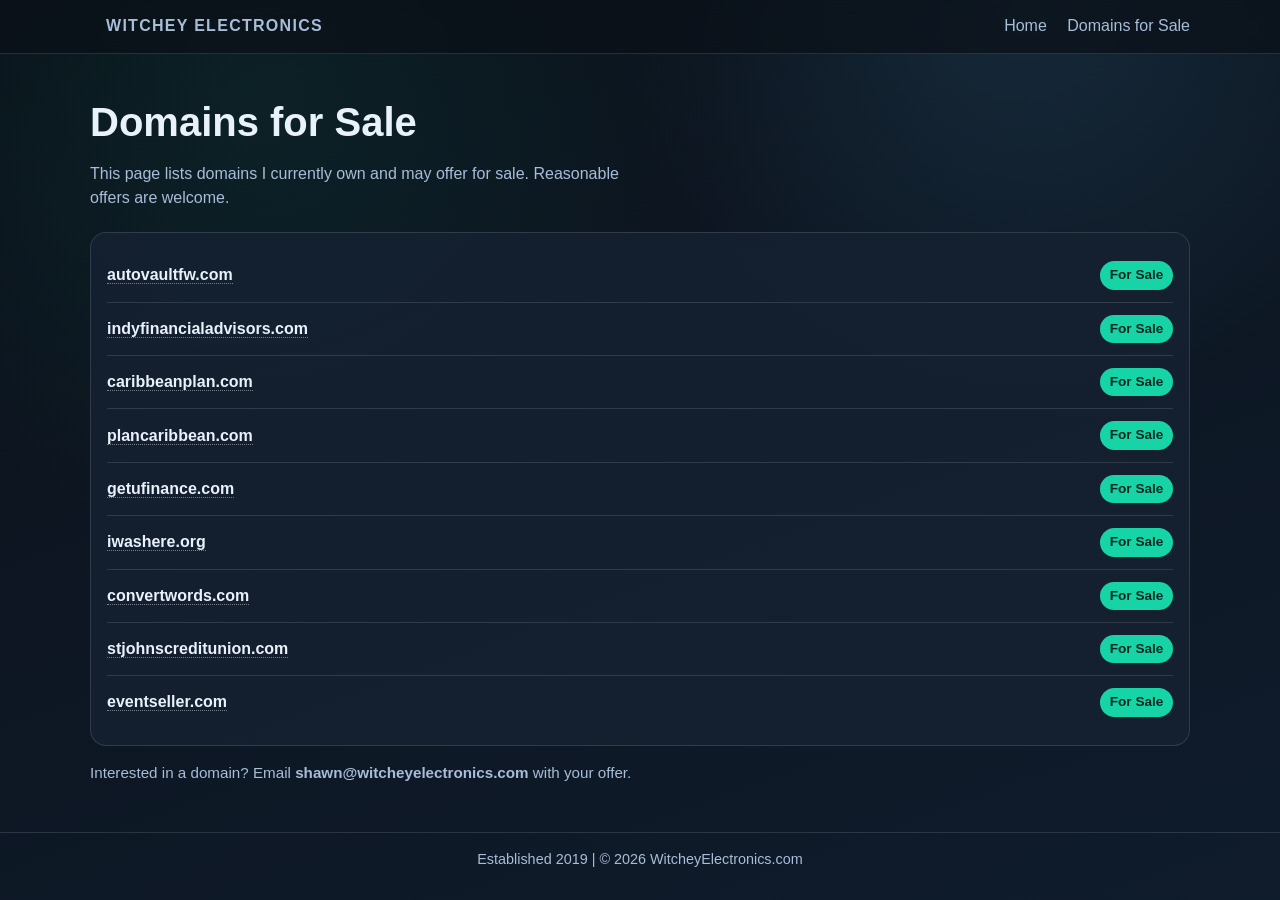
==== domains.html @ e6d0ac03 "Add files via upload" ====
<!DOCTYPE html>
<html lang="en">
<head>
  <meta charset="UTF-8" />
  <meta name="viewport" content="width=device-width, initial-scale=1.0" />
  <title>Domains for Sale | Witchey Electronics</title>
  <meta name="description" content="Domains currently available from Witchey Electronics." />
  <style>
    :root {
      --bg: #0a1018;
      --bg-soft: #111a26;
      --card: #162232;
      --text: #e9f1fb;
      --muted: #a8bdd8;
      --accent: #17d4a7;
      --accent-2: #5cc5ff;
      --border: rgba(255, 255, 255, 0.12);
    }

    * {
      box-sizing: border-box;
      margin: 0;
      padding: 0;
    }

    body {
      font-family: "Trebuchet MS", "Segoe UI", sans-serif;
      background:
        radial-gradient(circle at 20% 10%, rgba(23, 212, 167, 0.08), transparent 35%),
        radial-gradient(circle at 80% 0%, rgba(92, 197, 255, 0.12), transparent 30%),
        linear-gradient(160deg, var(--bg) 0%, #0d1622 45%, #0f1c2c 100%);
      color: var(--text);
      line-height: 1.5;
      min-height: 100vh;
    }

    .frame {
      width: min(1100px, 92%);
      margin: 0 auto;
    }

    header {
      position: sticky;
      top: 0;
      backdrop-filter: blur(8px);
      background: rgba(10, 16, 24, 0.7);
      border-bottom: 1px solid var(--border);
      z-index: 10;
    }

    .nav {
      display: flex;
      align-items: center;
      justify-content: space-between;
      padding: 0.9rem 0;
    }

    .brand {
      text-transform: uppercase;
      letter-spacing: 0.08em;
      font-weight: 700;
      color: var(--text);
      text-decoration: none;
    }

    .nav a {
      color: var(--muted);
      text-decoration: none;
      margin-left: 1rem;
    }

    .nav a:hover {
      color: var(--accent);
    }

    main {
      padding: 2.4rem 0 3rem;
    }

    h1 {
      font-size: clamp(1.8rem, 3.2vw, 2.5rem);
      margin-bottom: 0.6rem;
    }

    .intro {
      color: var(--muted);
      margin-bottom: 1.4rem;
      max-width: 60ch;
    }

    .panel {
      border: 1px solid var(--border);
      background: rgba(22, 34, 50, 0.85);
      border-radius: 1rem;
      padding: 1rem;
    }

    .row {
      display: grid;
      grid-template-columns: 1fr auto;
      gap: 0.8rem;
      align-items: center;
      padding: 0.75rem 0;
      border-bottom: 1px solid var(--border);
    }

    .row:last-child {
      border-bottom: 0;
    }

    .name {
      font-weight: 700;
    }

    .domain-link {
      color: var(--text);
      text-decoration: none;
      border-bottom: 1px dotted rgba(233, 241, 251, 0.45);
    }

    .domain-link:hover {
      color: var(--accent);
      border-bottom-color: var(--accent);
    }

    .status {
      color: #03281f;
      background: var(--accent);
      border-radius: 999px;
      padding: 0.25rem 0.6rem;
      font-size: 0.85rem;
      font-weight: 700;
    }

    .footnote {
      margin-top: 1rem;
      color: var(--muted);
      font-size: 0.95rem;
    }

    footer {
      border-top: 1px solid var(--border);
      color: var(--muted);
      padding: 1rem 0 1.6rem;
      font-size: 0.9rem;
      text-align: center;
    }

    @media (max-width: 900px) {
      .nav {
        flex-wrap: wrap;
        gap: 0.4rem;
      }

      .nav a {
        margin-left: 0.7rem;
      }
    }
  </style>
</head>
<body>
  <header>
    <div class="frame nav">
      <a class="brand" href="/">Witchey Electronics</a>
      <nav>
        <a href="/">Home</a>
        <a href="/domains">Domains for Sale</a>
      </nav>
    </div>
  </header>

  <main class="frame">
    <h1>Domains for Sale</h1>
    <p class="intro">
      This page lists domains I currently own and may offer for sale. Reasonable offers are welcome.
    </p>

    <section class="panel" aria-label="Domain list">
      <div class="row">
        <div class="name"><a class="domain-link" href="https://autovaultfw.com" target="_blank" rel="noopener noreferrer">autovaultfw.com</a></div>
        <div class="status">For Sale</div>
      </div>
      <div class="row">
        <div class="name"><a class="domain-link" href="https://indyfinancialadvisors.com" target="_blank" rel="noopener noreferrer">indyfinancialadvisors.com</a></div>
        <div class="status">For Sale</div>
      </div>
      <div class="row">
        <div class="name"><a class="domain-link" href="https://caribbeanplan.com" target="_blank" rel="noopener noreferrer">caribbeanplan.com</a></div>
        <div class="status">For Sale</div>
      </div>
      <div class="row">
        <div class="name"><a class="domain-link" href="https://plancaribbean.com" target="_blank" rel="noopener noreferrer">plancaribbean.com</a></div>
        <div class="status">For Sale</div>
      </div>
      <div class="row">
        <div class="name"><a class="domain-link" href="https://getufinance.com" target="_blank" rel="noopener noreferrer">getufinance.com</a></div>
        <div class="status">For Sale</div>
      </div>
      <div class="row">
        <div class="name"><a class="domain-link" href="https://iwashere.org" target="_blank" rel="noopener noreferrer">iwashere.org</a></div>
        <div class="status">For Sale</div>
      </div>
      <div class="row">
        <div class="name"><a class="domain-link" href="https://convertwords.com" target="_blank" rel="noopener noreferrer">convertwords.com</a></div>
        <div class="status">For Sale</div>
      </div>
      <div class="row">
        <div class="name"><a class="domain-link" href="https://stjohnscreditunion.com" target="_blank" rel="noopener noreferrer">stjohnscreditunion.com</a></div>
        <div class="status">For Sale</div>
      </div>
      <div class="row">
        <div class="name"><a class="domain-link" href="https://eventseller.com" target="_blank" rel="noopener noreferrer">eventseller.com</a></div>
        <div class="status">For Sale</div>
      </div>
    </section>

    <p class="footnote">Interested in a domain? Email <strong>shawn@witcheyelectronics.com</strong> with your offer.</p>
  </main>

  <footer>
    <div class="frame">Established 2019 | &copy; <span id="year"></span> WitcheyElectronics.com</div>
  </footer>

  <script>
    document.getElementById('year').textContent = new Date().getFullYear();
  </script>
</body>
</html>
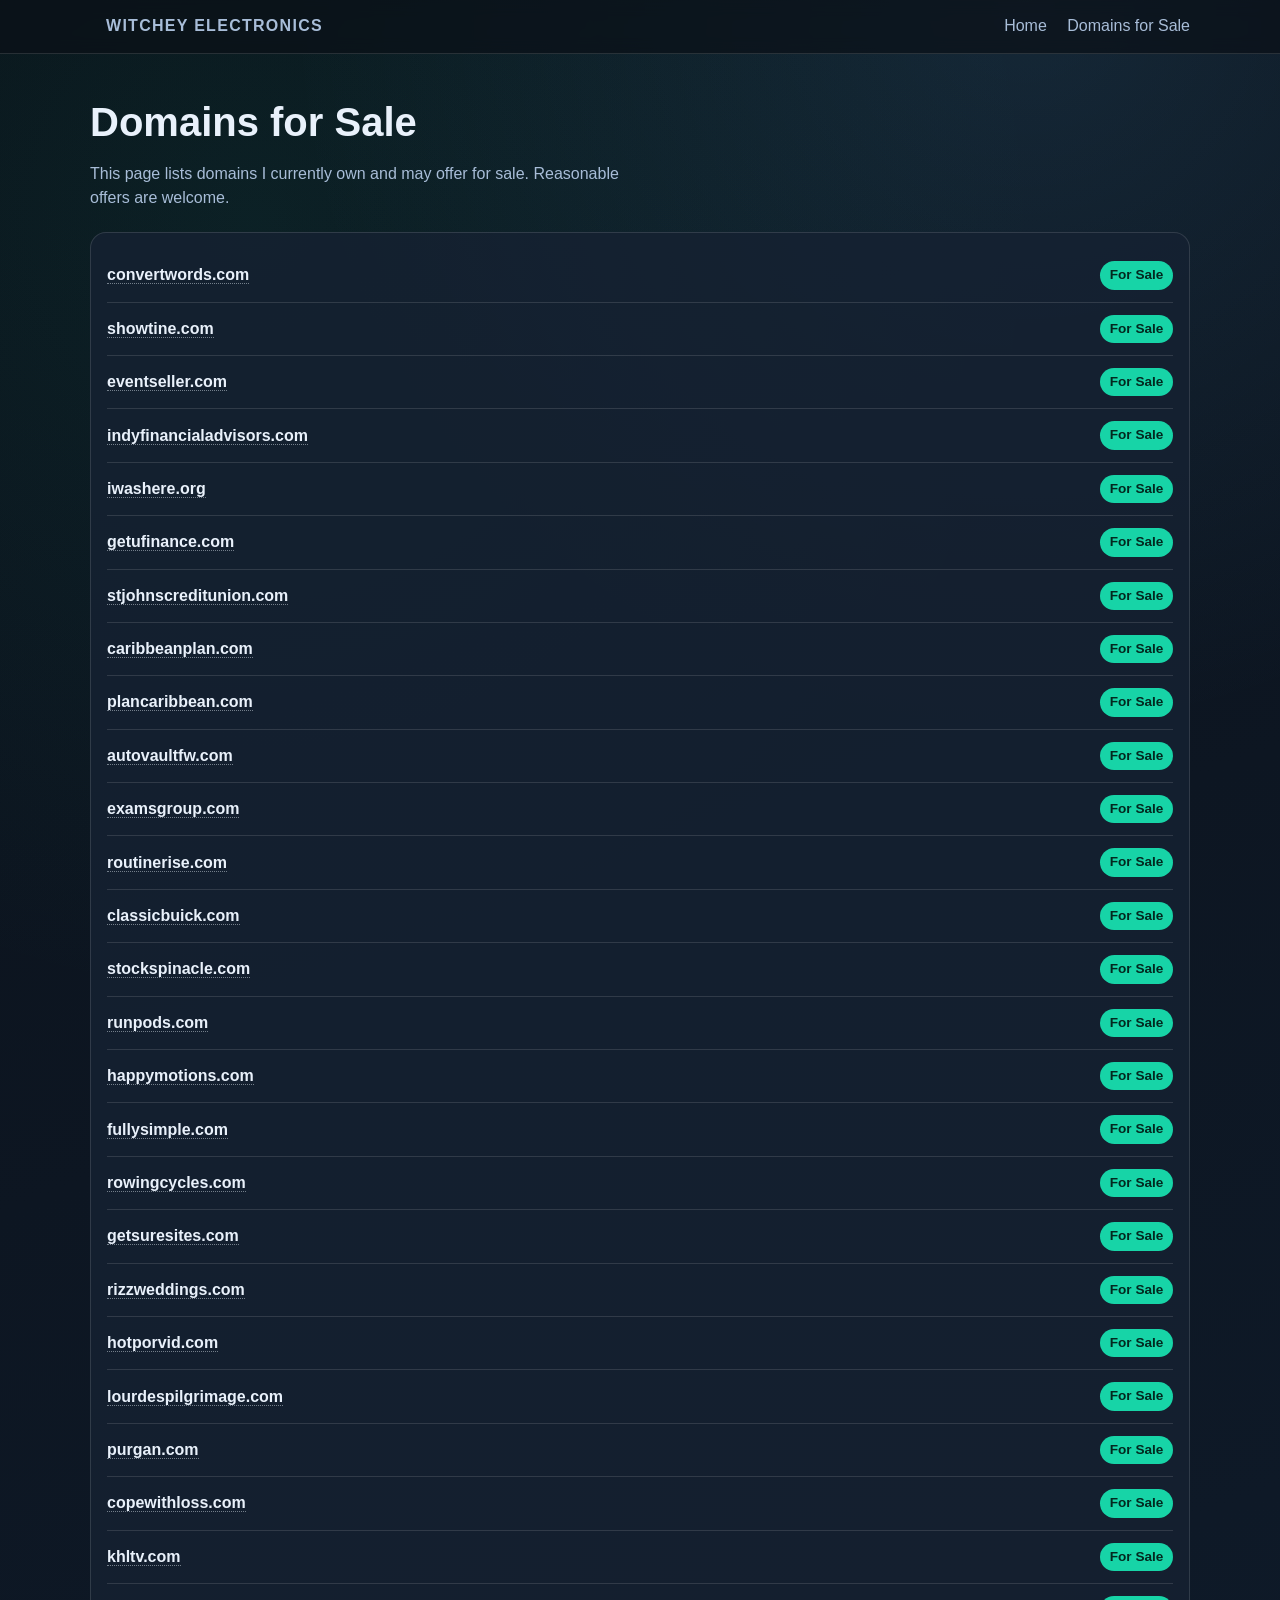
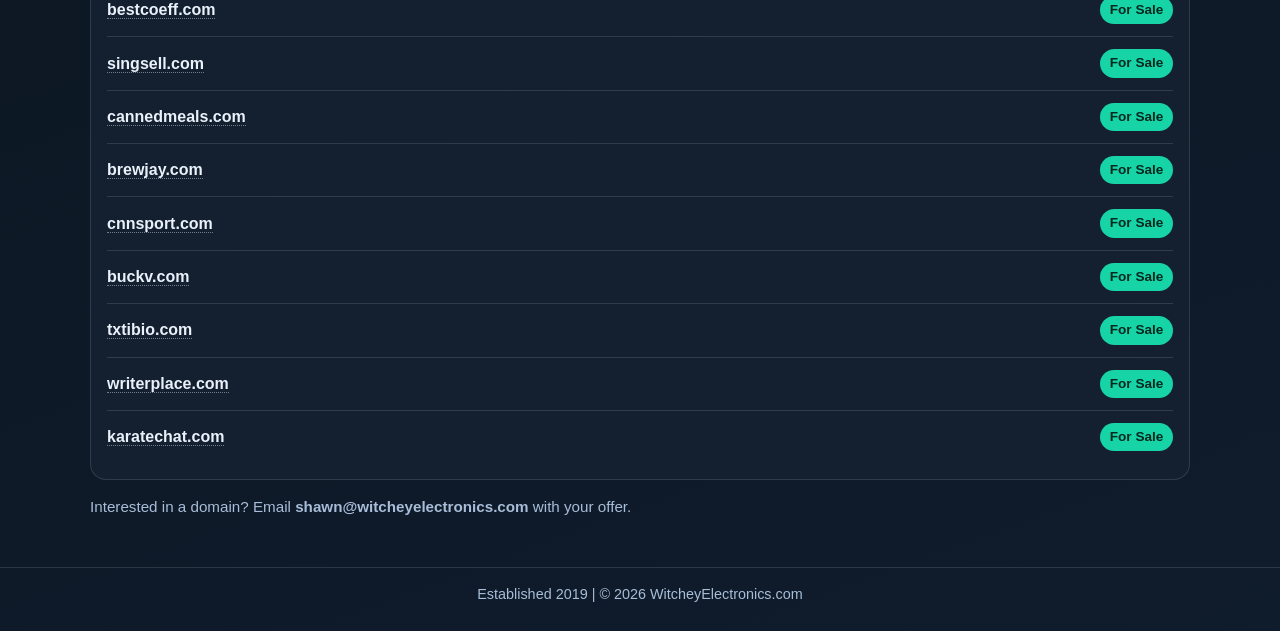
==== commit 6f050e5d: "Add files via upload" ====
--- a/domains.html
+++ b/domains.html
@@ -177,39 +177,139 @@
 
     <section class="panel" aria-label="Domain list">
       <div class="row">
+        <div class="name"><a class="domain-link" href="https://convertwords.com" target="_blank" rel="noopener noreferrer">convertwords.com</a></div>
+        <div class="status">For Sale</div>
+      </div>
+      <div class="row">
+        <div class="name"><a class="domain-link" href="https://showtine.com" target="_blank" rel="noopener noreferrer">showtine.com</a></div>
+        <div class="status">For Sale</div>
+      </div>
+      <div class="row">
+        <div class="name"><a class="domain-link" href="https://eventseller.com" target="_blank" rel="noopener noreferrer">eventseller.com</a></div>
+        <div class="status">For Sale</div>
+      </div>
+      <div class="row">
+        <div class="name"><a class="domain-link" href="https://indyfinancialadvisors.com" target="_blank" rel="noopener noreferrer">indyfinancialadvisors.com</a></div>
+        <div class="status">For Sale</div>
+      </div>
+      <div class="row">
+        <div class="name"><a class="domain-link" href="https://iwashere.org" target="_blank" rel="noopener noreferrer">iwashere.org</a></div>
+        <div class="status">For Sale</div>
+      </div>
+      <div class="row">
+        <div class="name"><a class="domain-link" href="https://getufinance.com" target="_blank" rel="noopener noreferrer">getufinance.com</a></div>
+        <div class="status">For Sale</div>
+      </div>
+      <div class="row">
+        <div class="name"><a class="domain-link" href="https://stjohnscreditunion.com" target="_blank" rel="noopener noreferrer">stjohnscreditunion.com</a></div>
+        <div class="status">For Sale</div>
+      </div>
+      <div class="row">
+        <div class="name"><a class="domain-link" href="https://caribbeanplan.com" target="_blank" rel="noopener noreferrer">caribbeanplan.com</a></div>
+        <div class="status">For Sale</div>
+      </div>
+      <div class="row">
+        <div class="name"><a class="domain-link" href="https://plancaribbean.com" target="_blank" rel="noopener noreferrer">plancaribbean.com</a></div>
+        <div class="status">For Sale</div>
+      </div>
+      <div class="row">
         <div class="name"><a class="domain-link" href="https://autovaultfw.com" target="_blank" rel="noopener noreferrer">autovaultfw.com</a></div>
         <div class="status">For Sale</div>
       </div>
       <div class="row">
-        <div class="name"><a class="domain-link" href="https://indyfinancialadvisors.com" target="_blank" rel="noopener noreferrer">indyfinancialadvisors.com</a></div>
-        <div class="status">For Sale</div>
-      </div>
-      <div class="row">
-        <div class="name"><a class="domain-link" href="https://caribbeanplan.com" target="_blank" rel="noopener noreferrer">caribbeanplan.com</a></div>
-        <div class="status">For Sale</div>
-      </div>
-      <div class="row">
-        <div class="name"><a class="domain-link" href="https://plancaribbean.com" target="_blank" rel="noopener noreferrer">plancaribbean.com</a></div>
-        <div class="status">For Sale</div>
-      </div>
-      <div class="row">
-        <div class="name"><a class="domain-link" href="https://getufinance.com" target="_blank" rel="noopener noreferrer">getufinance.com</a></div>
-        <div class="status">For Sale</div>
-      </div>
-      <div class="row">
-        <div class="name"><a class="domain-link" href="https://iwashere.org" target="_blank" rel="noopener noreferrer">iwashere.org</a></div>
-        <div class="status">For Sale</div>
-      </div>
-      <div class="row">
-        <div class="name"><a class="domain-link" href="https://convertwords.com" target="_blank" rel="noopener noreferrer">convertwords.com</a></div>
-        <div class="status">For Sale</div>
-      </div>
-      <div class="row">
-        <div class="name"><a class="domain-link" href="https://stjohnscreditunion.com" target="_blank" rel="noopener noreferrer">stjohnscreditunion.com</a></div>
-        <div class="status">For Sale</div>
-      </div>
-      <div class="row">
-        <div class="name"><a class="domain-link" href="https://eventseller.com" target="_blank" rel="noopener noreferrer">eventseller.com</a></div>
+        <div class="name"><a class="domain-link" href="https://examsgroup.com" target="_blank" rel="noopener noreferrer">examsgroup.com</a></div>
+        <div class="status">For Sale</div>
+      </div>
+      <div class="row">
+        <div class="name"><a class="domain-link" href="https://routinerise.com" target="_blank" rel="noopener noreferrer">routinerise.com</a></div>
+        <div class="status">For Sale</div>
+      </div>
+      <div class="row">
+        <div class="name"><a class="domain-link" href="https://classicbuick.com" target="_blank" rel="noopener noreferrer">classicbuick.com</a></div>
+        <div class="status">For Sale</div>
+      </div>
+      <div class="row">
+        <div class="name"><a class="domain-link" href="https://stockspinacle.com" target="_blank" rel="noopener noreferrer">stockspinacle.com</a></div>
+        <div class="status">For Sale</div>
+      </div>
+      <div class="row">
+        <div class="name"><a class="domain-link" href="https://runpods.com" target="_blank" rel="noopener noreferrer">runpods.com</a></div>
+        <div class="status">For Sale</div>
+      </div>
+      <div class="row">
+        <div class="name"><a class="domain-link" href="https://happymotions.com" target="_blank" rel="noopener noreferrer">happymotions.com</a></div>
+        <div class="status">For Sale</div>
+      </div>
+      <div class="row">
+        <div class="name"><a class="domain-link" href="https://fullysimple.com" target="_blank" rel="noopener noreferrer">fullysimple.com</a></div>
+        <div class="status">For Sale</div>
+      </div>
+      <div class="row">
+        <div class="name"><a class="domain-link" href="https://rowingcycles.com" target="_blank" rel="noopener noreferrer">rowingcycles.com</a></div>
+        <div class="status">For Sale</div>
+      </div>
+      <div class="row">
+        <div class="name"><a class="domain-link" href="https://getsuresites.com" target="_blank" rel="noopener noreferrer">getsuresites.com</a></div>
+        <div class="status">For Sale</div>
+      </div>
+      <div class="row">
+        <div class="name"><a class="domain-link" href="https://rizzweddings.com" target="_blank" rel="noopener noreferrer">rizzweddings.com</a></div>
+        <div class="status">For Sale</div>
+      </div>
+      <div class="row">
+        <div class="name"><a class="domain-link" href="https://hotporvid.com" target="_blank" rel="noopener noreferrer">hotporvid.com</a></div>
+        <div class="status">For Sale</div>
+      </div>
+      <div class="row">
+        <div class="name"><a class="domain-link" href="https://lourdespilgrimage.com" target="_blank" rel="noopener noreferrer">lourdespilgrimage.com</a></div>
+        <div class="status">For Sale</div>
+      </div>
+      <div class="row">
+        <div class="name"><a class="domain-link" href="https://purgan.com" target="_blank" rel="noopener noreferrer">purgan.com</a></div>
+        <div class="status">For Sale</div>
+      </div>
+      <div class="row">
+        <div class="name"><a class="domain-link" href="https://copewithloss.com" target="_blank" rel="noopener noreferrer">copewithloss.com</a></div>
+        <div class="status">For Sale</div>
+      </div>
+      <div class="row">
+        <div class="name"><a class="domain-link" href="https://khltv.com" target="_blank" rel="noopener noreferrer">khltv.com</a></div>
+        <div class="status">For Sale</div>
+      </div>
+      <div class="row">
+        <div class="name"><a class="domain-link" href="https://bestcoeff.com" target="_blank" rel="noopener noreferrer">bestcoeff.com</a></div>
+        <div class="status">For Sale</div>
+      </div>
+      <div class="row">
+        <div class="name"><a class="domain-link" href="https://singsell.com" target="_blank" rel="noopener noreferrer">singsell.com</a></div>
+        <div class="status">For Sale</div>
+      </div>
+      <div class="row">
+        <div class="name"><a class="domain-link" href="https://cannedmeals.com" target="_blank" rel="noopener noreferrer">cannedmeals.com</a></div>
+        <div class="status">For Sale</div>
+      </div>
+      <div class="row">
+        <div class="name"><a class="domain-link" href="https://brewjay.com" target="_blank" rel="noopener noreferrer">brewjay.com</a></div>
+        <div class="status">For Sale</div>
+      </div>
+      <div class="row">
+        <div class="name"><a class="domain-link" href="https://cnnsport.com" target="_blank" rel="noopener noreferrer">cnnsport.com</a></div>
+        <div class="status">For Sale</div>
+      </div>
+      <div class="row">
+        <div class="name"><a class="domain-link" href="https://buckv.com" target="_blank" rel="noopener noreferrer">buckv.com</a></div>
+        <div class="status">For Sale</div>
+      </div>
+      <div class="row">
+        <div class="name"><a class="domain-link" href="https://txtibio.com" target="_blank" rel="noopener noreferrer">txtibio.com</a></div>
+        <div class="status">For Sale</div>
+      </div>
+      <div class="row">
+        <div class="name"><a class="domain-link" href="https://writerplace.com" target="_blank" rel="noopener noreferrer">writerplace.com</a></div>
+        <div class="status">For Sale</div>
+      </div>
+      <div class="row">
+        <div class="name"><a class="domain-link" href="https://karatechat.com" target="_blank" rel="noopener noreferrer">karatechat.com</a></div>
         <div class="status">For Sale</div>
       </div>
     </section>
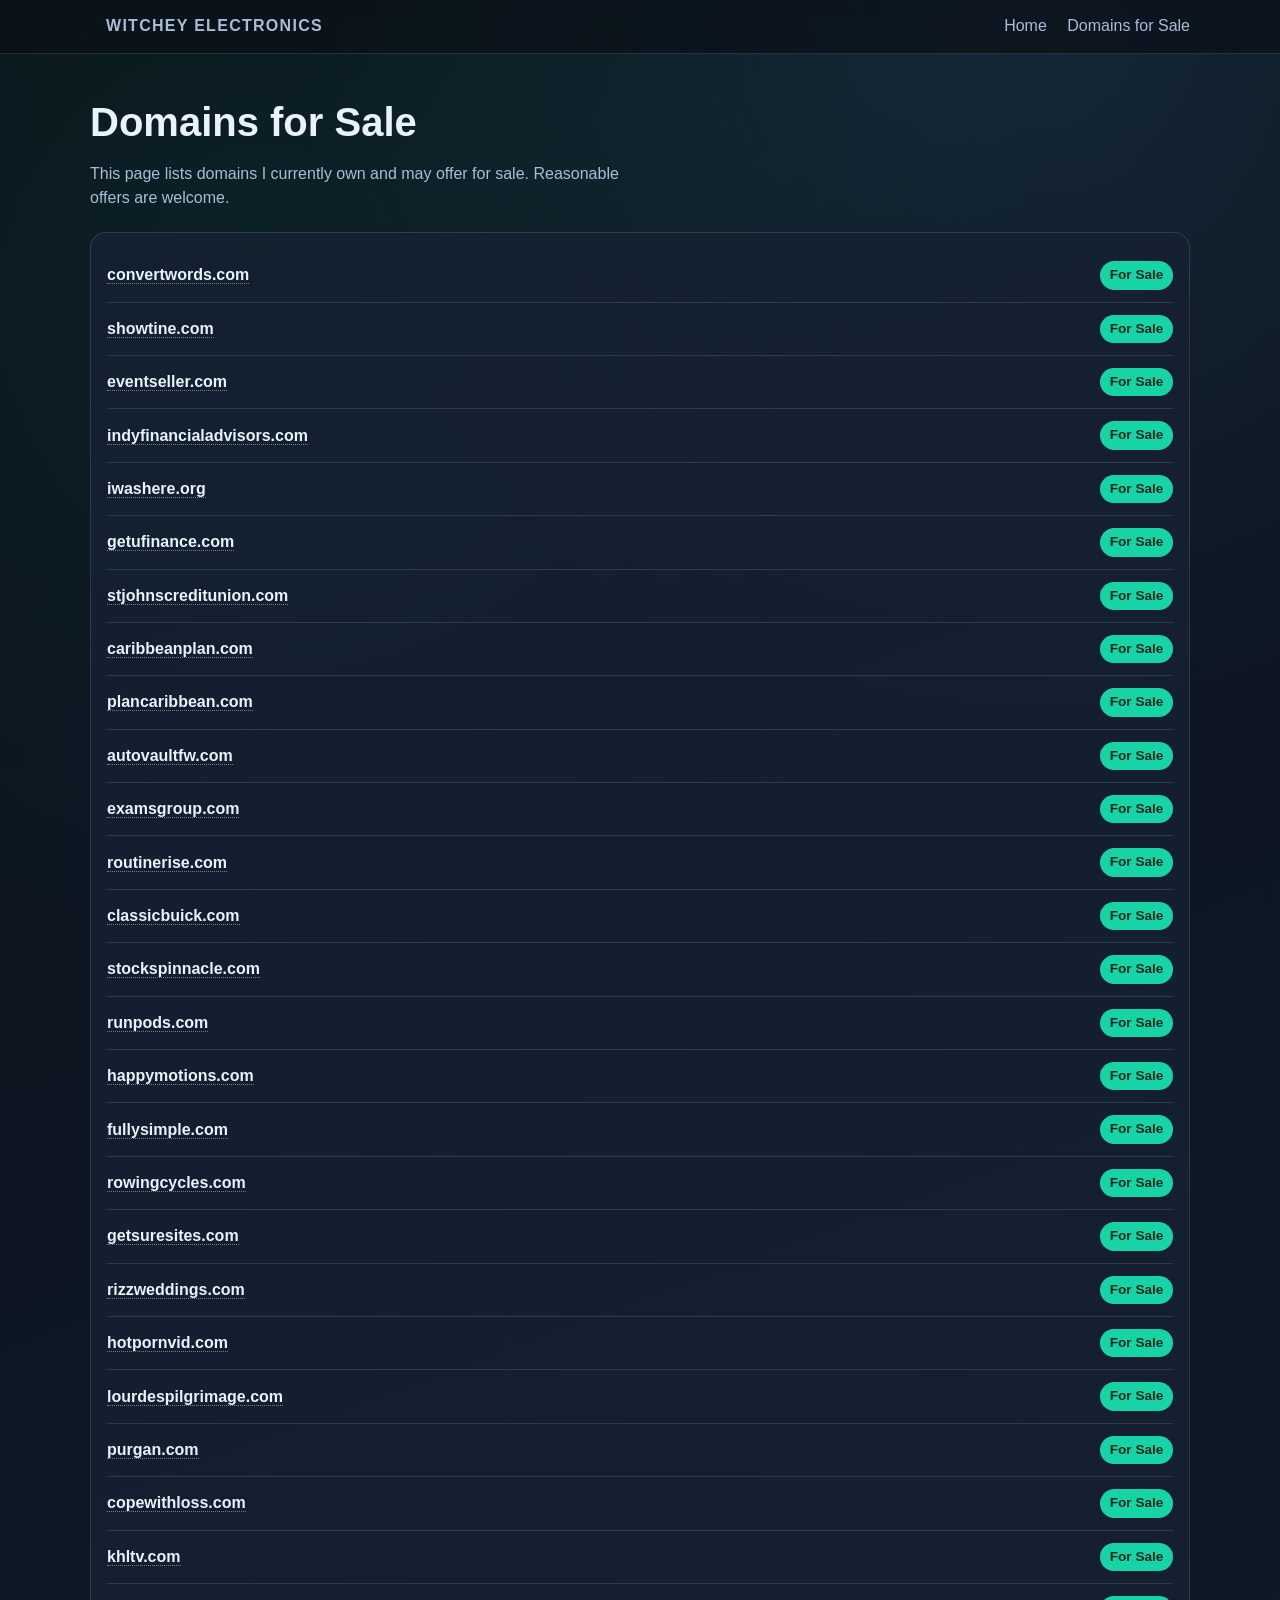
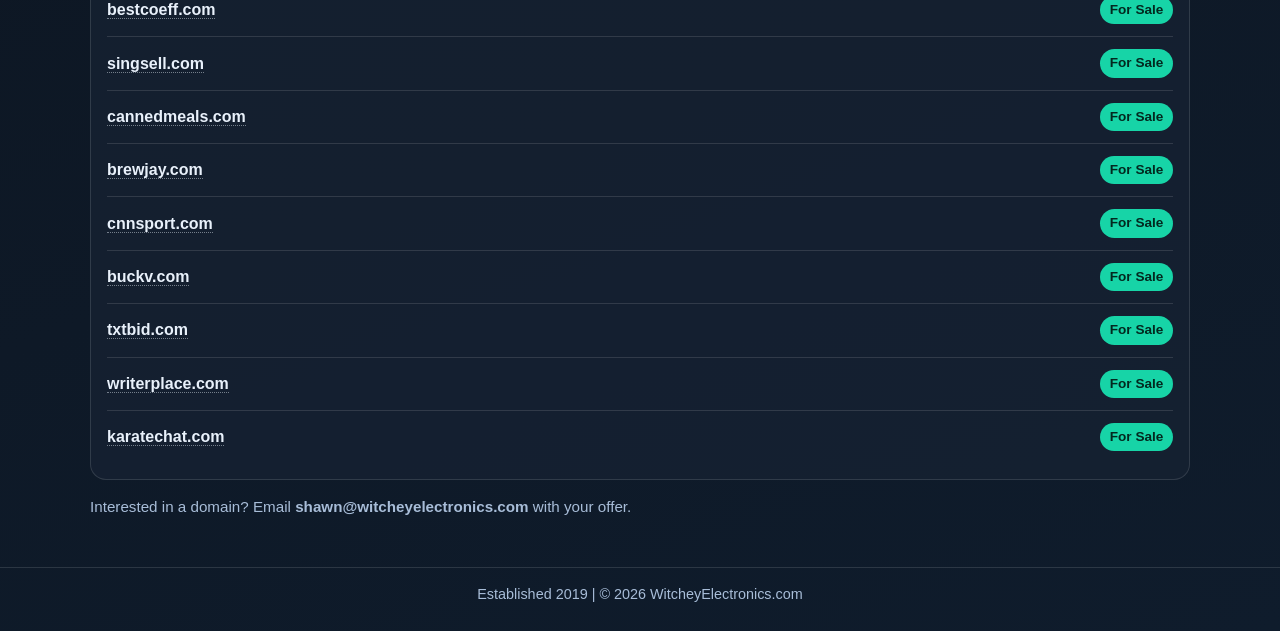
==== commit a58d5866: "Add files via upload" ====
--- a/domains.html
+++ b/domains.html
@@ -229,7 +229,7 @@
         <div class="status">For Sale</div>
       </div>
       <div class="row">
-        <div class="name"><a class="domain-link" href="https://stockspinacle.com" target="_blank" rel="noopener noreferrer">stockspinacle.com</a></div>
+        <div class="name"><a class="domain-link" href="https://stockspinnacle.com" target="_blank" rel="noopener noreferrer">stockspinnacle.com</a></div>
         <div class="status">For Sale</div>
       </div>
       <div class="row">
@@ -257,7 +257,7 @@
         <div class="status">For Sale</div>
       </div>
       <div class="row">
-        <div class="name"><a class="domain-link" href="https://hotporvid.com" target="_blank" rel="noopener noreferrer">hotporvid.com</a></div>
+        <div class="name"><a class="domain-link" href="https://hotpornvid.com" target="_blank" rel="noopener noreferrer">hotpornvid.com</a></div>
         <div class="status">For Sale</div>
       </div>
       <div class="row">
@@ -301,7 +301,7 @@
         <div class="status">For Sale</div>
       </div>
       <div class="row">
-        <div class="name"><a class="domain-link" href="https://txtibio.com" target="_blank" rel="noopener noreferrer">txtibio.com</a></div>
+        <div class="name"><a class="domain-link" href="https://txtbid.com" target="_blank" rel="noopener noreferrer">txtbid.com</a></div>
         <div class="status">For Sale</div>
       </div>
       <div class="row">
